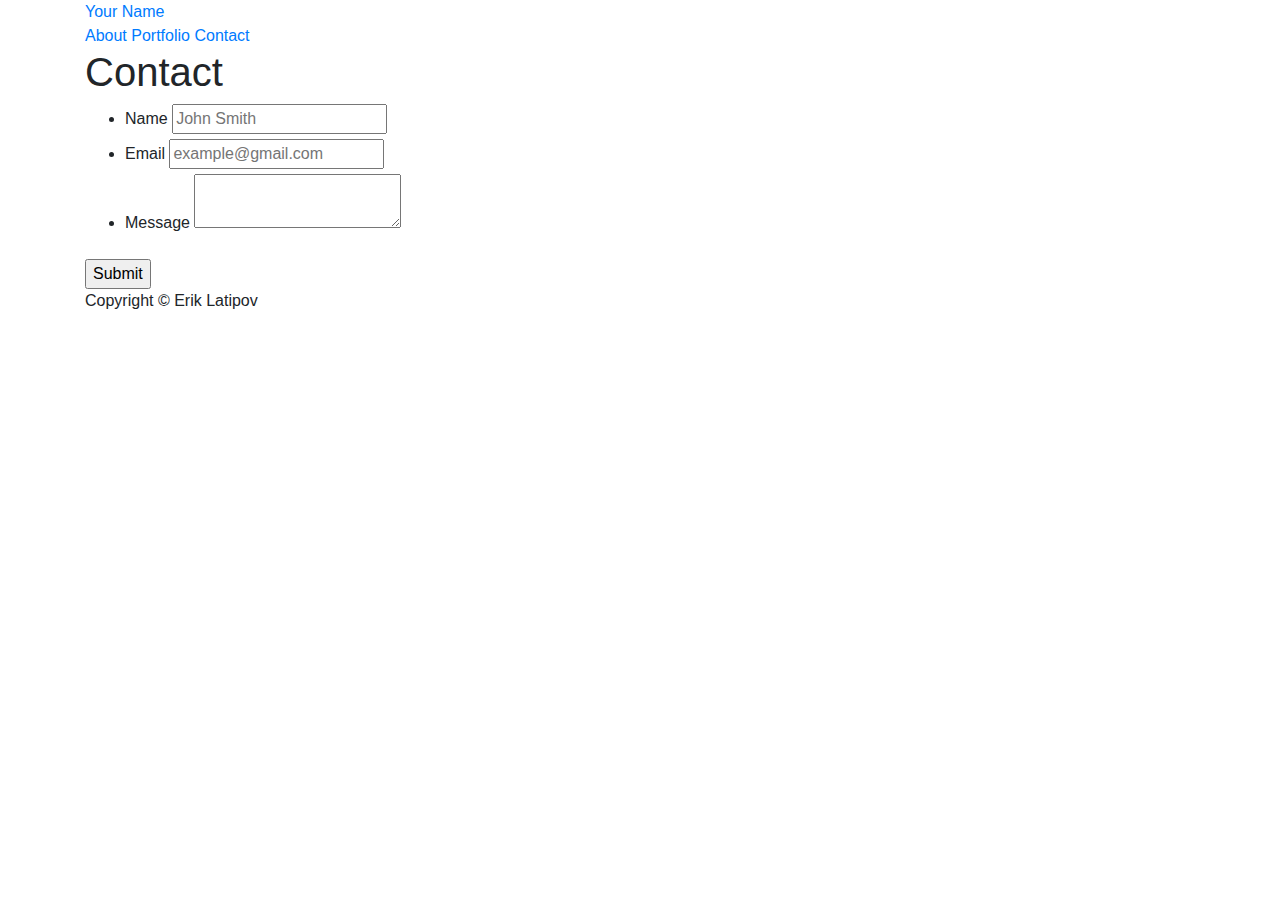
==== contact.html @ 81478c83 "firstpartofhomework" ====
<!doctype html>
<html lang="en-us">

<head>
  <meta charset="UTF-8">
  <title>Contact | Erik Latipov</title>
  <link rel="stylesheet" type="text/css" href="C:\Users\Erik\ErikLatipov.github.io\About_me2\style.css">
  <link href="https://stackpath.bootstrapcdn.com/bootstrap/4.3.1/css/bootstrap.min.css" rel="stylesheet" integrity="sha384-ggOyR0iXCbMQv3Xipma34MD+dH/1fQ784/j6cY/iJTQUOhcWr7x9JvoRxT2MZw1T" crossorigin="anonymous">
  <meta name="viewport" content="width-device-width, initial-scale=1">
</head>


<body>

  <header id="masthead">
    <div class="container">
      <a href="index.html" id="logo">Your Name</a>
      <nav>
        <a href="index.html">About</a>
        <a href="portfolio.html">Portfolio</a>
        <a href="contact.html">Contact</a>
      </nav>
    </div>
  </header>

  <div id="main-container" class="container">
    <section class="main-section">
      <h1>Contact</h1>

      <form id="contact-form">
        <ul>
          <li>
            <label for="name">Name</label>
            <input type="text" id="name" name="name" placeholder="John Smith" required="required">
          </li>
          <li>
            <label for="email">Email</label>
            <input type="email" id="email" name="email" placeholder="example@gmail.com" required="required">
          </li>
          <li>
            <label for="message">Message</label>
            <textarea id="message" name="message" required="required"></textarea>
          </li>
        </ul>
        <input type="submit">
      </form>

    </section>

  </div>

  <footer>
    <div class="container">
      Copyright &copy Erik Latipov 
    </div>
  </footer>
</body>

</html>
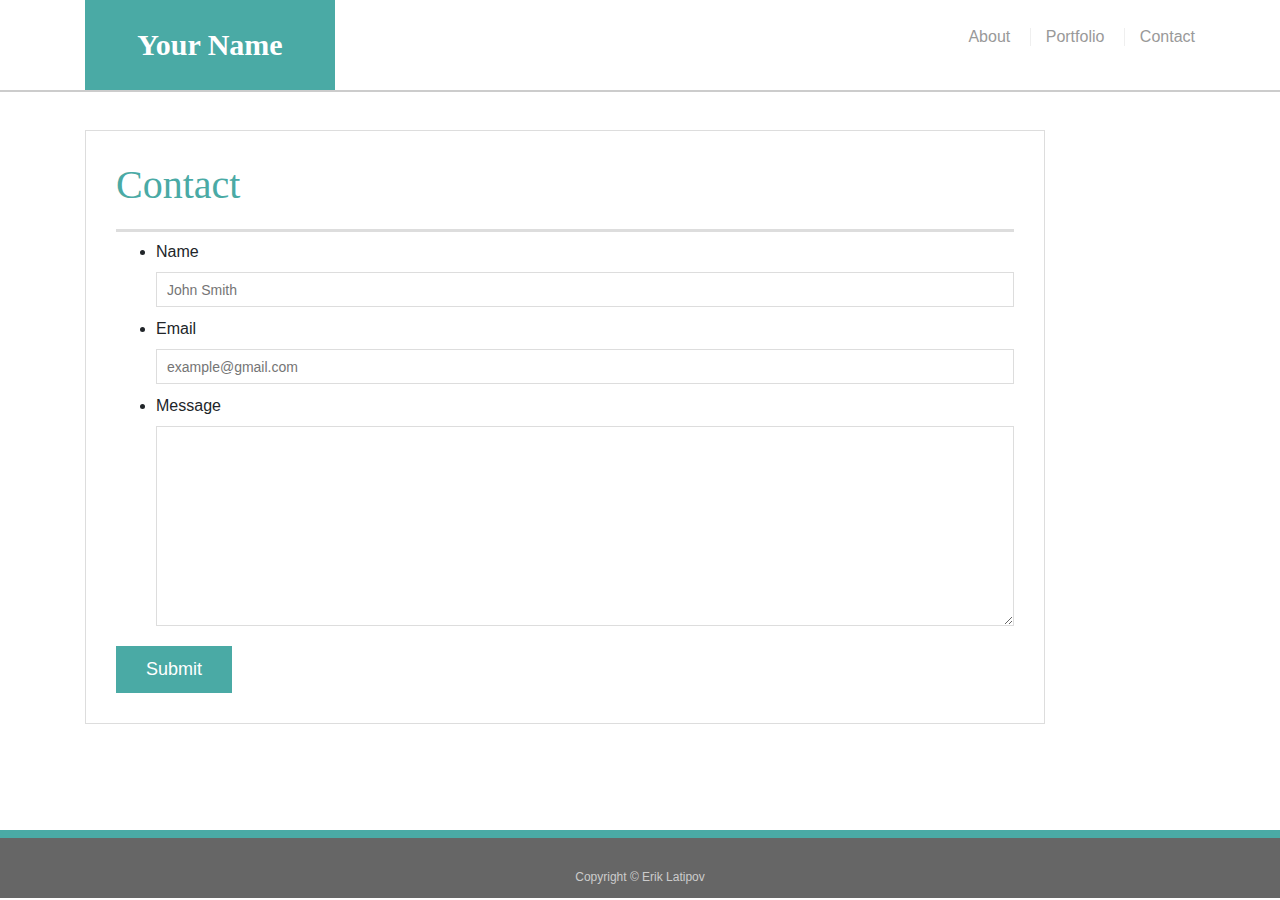
==== commit 4a253379: "finally works" ====
--- a/contact.html
+++ b/contact.html
@@ -1,59 +1,59 @@
-<!doctype html>
-<html lang="en-us">
-
-<head>
-  <meta charset="UTF-8">
-  <title>Contact | Erik Latipov</title>
-  <link rel="stylesheet" type="text/css" href="C:\Users\Erik\ErikLatipov.github.io\About_me2\style.css">
-  <link href="https://stackpath.bootstrapcdn.com/bootstrap/4.3.1/css/bootstrap.min.css" rel="stylesheet" integrity="sha384-ggOyR0iXCbMQv3Xipma34MD+dH/1fQ784/j6cY/iJTQUOhcWr7x9JvoRxT2MZw1T" crossorigin="anonymous">
-  <meta name="viewport" content="width-device-width, initial-scale=1">
-</head>
-
-
-<body>
-
-  <header id="masthead">
-    <div class="container">
-      <a href="index.html" id="logo">Your Name</a>
-      <nav>
-        <a href="index.html">About</a>
-        <a href="portfolio.html">Portfolio</a>
-        <a href="contact.html">Contact</a>
-      </nav>
-    </div>
-  </header>
-
-  <div id="main-container" class="container">
-    <section class="main-section">
-      <h1>Contact</h1>
-
-      <form id="contact-form">
-        <ul>
-          <li>
-            <label for="name">Name</label>
-            <input type="text" id="name" name="name" placeholder="John Smith" required="required">
-          </li>
-          <li>
-            <label for="email">Email</label>
-            <input type="email" id="email" name="email" placeholder="example@gmail.com" required="required">
-          </li>
-          <li>
-            <label for="message">Message</label>
-            <textarea id="message" name="message" required="required"></textarea>
-          </li>
-        </ul>
-        <input type="submit">
-      </form>
-
-    </section>
-
-  </div>
-
-  <footer>
-    <div class="container">
-      Copyright &copy Erik Latipov 
-    </div>
-  </footer>
-</body>
-
-</html>
+<!doctype html>
+<html lang="en-us">
+
+<head>
+  <meta charset="UTF-8">
+  <title>Contact | Erik Latipov</title>
+  <link rel="stylesheet" type="text/css" href="style.css">
+  <link href="https://stackpath.bootstrapcdn.com/bootstrap/4.3.1/css/bootstrap.min.css" rel="stylesheet" integrity="sha384-ggOyR0iXCbMQv3Xipma34MD+dH/1fQ784/j6cY/iJTQUOhcWr7x9JvoRxT2MZw1T" crossorigin="anonymous">
+  <meta name="viewport" content="width-device-width, initial-scale=1">
+</head>
+
+
+<body>
+
+  <header id="masthead">
+    <div class="container">
+      <a href="index.html" id="logo">Your Name</a>
+      <nav>
+        <a href="index.html">About</a>
+        <a href="portfolio.html">Portfolio</a>
+        <a href="contact.html">Contact</a>
+      </nav>
+    </div>
+  </header>
+
+  <div id="main-container" class="container">
+    <section class="main-section">
+      <h1>Contact</h1>
+
+      <form id="contact-form">
+        <ul>
+          <li>
+            <label for="name">Name</label>
+            <input type="text" id="name" name="name" placeholder="John Smith" required="required">
+          </li>
+          <li>
+            <label for="email">Email</label>
+            <input type="email" id="email" name="email" placeholder="example@gmail.com" required="required">
+          </li>
+          <li>
+            <label for="message">Message</label>
+            <textarea id="message" name="message" required="required"></textarea>
+          </li>
+        </ul>
+        <input type="submit">
+      </form>
+
+    </section>
+
+  </div>
+
+  <footer>
+    <div class="container">
+      Copyright &copy Erik Latipov 
+    </div>
+  </footer>
+</body>
+
+</html>
--- a/style.css
+++ b/style.css
@@ -0,0 +1,224 @@
+body {
+    font-family: Arial, "Helvetica Neue", Helvetica, sans-serif;
+    font-size: 18px;
+    line-height: 34px;
+    color: #777777;
+    background-image: url("C:\Users\Erik\ErikLatipov.github.io\About_me2\6.PNG");
+    padding: 0;
+    margin: 0;
+  }
+  
+  * {
+    box-sizing: border-box;
+  }
+  
+  /* general */
+  
+  .container {
+    width: 100%;
+    max-width: 960px;
+    margin: 0 auto;
+    clear: both;
+  }
+  
+  h1,
+  h2,
+  h3,
+  p {
+    margin-bottom: 20px;
+  }
+  
+  p:last-child {
+    margin-bottom: 0;
+  }
+  
+  h1,
+  h2,
+  h3 {
+    font-family: Georgia, Times, "Times New Roman", serif;
+    font-weight: 700;
+    color: #4aaaa5;
+  }
+  
+  h1 {
+    padding-bottom: 20px;
+    font-size: 30px;
+    line-height: 49px;
+    border-bottom: 3px solid #dddddd;
+  }
+  
+  h2,
+  h3 {
+    font-size: 22px;
+  }
+  
+  /* header */
+  
+  #masthead {
+    position: fixed;
+    z-index: 99;
+    width: 100%;
+    margin: 0 0 30px;
+    overflow: auto;
+    color: #ffffff;
+    background: #ffffff;
+    border-bottom: 2px solid #cccccc;
+  }
+  
+  #logo {
+    float: left;
+    width: 250px;
+    height: 90px;
+    font-family: Georgia, Times, "Times New Roman", serif;
+    font-size: 30px;
+    font-weight: 700;
+    line-height: 90px;
+    color: #ffffff;
+    text-align: center;
+    text-decoration: none;
+    background: #4aaaa5;
+  }
+  
+  nav {
+    float: right;
+    margin-top: 25px;
+  }
+  
+  nav a {
+    display: inline-block;
+    padding-left: 15px;
+    margin-left: 15px;
+    line-height: 18px;
+    color: #999;
+    text-decoration: none;
+    border-left: 1px solid #efefef;
+  }
+  
+  nav a:first-child {
+    border-left: 0 none;
+  }
+  
+  /* footer */
+  
+  footer {
+    padding: 30px 0;
+    clear: both;
+    font-size: 12px;
+    color: #ffffff;
+    color: #cccccc;
+    text-align: center;
+    background: #666666;
+    border-top: 8px solid #4aaaa5;
+    height: 50px;
+  }
+  
+  h3, h2 {
+    padding-bottom: 20px;
+    margin-bottom: 15px;
+    line-height: 22px;
+    border-bottom: 2px solid #eeeeee;
+  }
+  
+  /* main */
+  
+  #main-container {
+    padding-top: 130px;
+    min-height: calc(100vh - 70px);
+  }
+  
+  .main-section {
+    float: left;
+    width: 100%;
+    max-width: 960px;
+    padding: 30px;
+    margin: 0 0 40px;
+    background: #ffffff;
+    border: 1px solid #dddddd;
+  }
+  
+  /* portfolio page */
+  
+  .work {
+    position: relative;
+    float: left;
+    width: 274px;
+    margin: 20px 0 25px;
+    overflow: auto;
+  }
+  
+  .work:nth-child(even) {
+    margin-right: 40px;
+  }
+  
+  .work img {
+    width: 100%;
+    border: 0 none;
+    opacity: 0.8;
+  }
+  
+  .work h3 {
+    position: absolute;
+    bottom: 20px;
+    width: 100%;
+    padding: 15px;
+    margin-bottom: 0;
+    font-weight: 300;
+    line-height: 30px;
+    color: #ffffff;
+    text-align: center;
+    background: #4aaaa5;
+    border-bottom: 0;
+  }
+  
+  .auth-image {
+    float: left;
+    width: 200px;
+    height: auto;
+    margin-top: 10px;
+    margin-right: 25px;
+  }
+  
+  /* contact page */
+  
+  #contact-form ul {
+    margin-bottom: 20px;
+  }
+  
+  #contact-form li {
+    margin-bottom: 10px;
+  }
+  
+  label,
+  input[type=text],
+  input[type=email],
+  textarea {
+    display: block;
+    width: 100%;
+  }
+  
+  input[type=text],
+  input[type=email],
+  textarea {
+    height: 35px;
+    padding: 0 10px;
+    font-size: 14px;
+    border: 1px solid #dddddd;
+  }
+  
+  textarea {
+    height: 200px;
+  }
+  
+  input[type=submit] {
+    padding: 10px 30px;
+    font-size: 18px;
+    color: #ffffff;
+    cursor: pointer;
+    background: #4aaaa5;
+    border: 0 none;
+  }
+
+
+
+
+ 